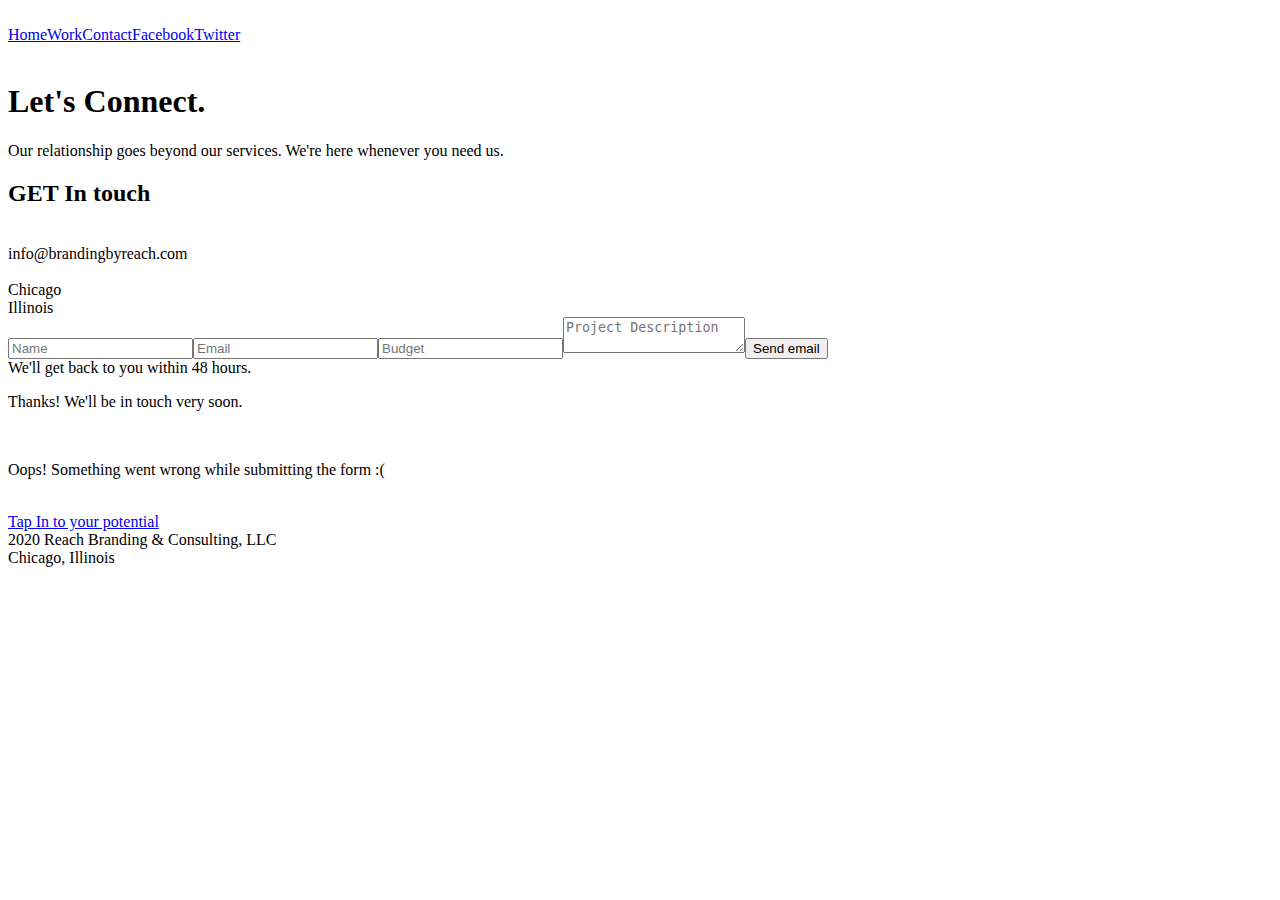
==== contact.html @ c4e8cc71 "Update contact.html" ====
<!DOCTYPE html>
<!--  This site was created in Webflow. http://www.webflow.com  -->
<!--  Last Published: Sun Feb 16 2020 21:18:35 GMT+0000 (Coordinated Universal Time)  -->
<html data-wf-page="5e49b156353d455761b708cb" data-wf-site="5e49b156353d456a70b708c3">
<head>
  <meta charset="utf-8">
  <title>Reach Branding & Consulting</title>
  <meta content="Stone Template is an awesome dark and beige muted theme for an agency or any other professional service." name="description">
  <meta content="width=device-width, initial-scale=1" name="viewport">
  <meta content="Webflow" name="generator">
  <link href="css/normalize.css" rel="stylesheet" type="text/css">
  <link href="css/webflow.css" rel="stylesheet" type="text/css">
  <link href="css/reach-44b423.webflow.css" rel="stylesheet" type="text/css">
  <script src="https://ajax.googleapis.com/ajax/libs/webfont/1.6.26/webfont.js" type="text/javascript"></script>
  <script type="text/javascript">WebFont.load({  google: {    families: ["Vollkorn:400,400italic,700,700italic","Roboto Condensed:300,regular,700","Roboto:300,regular,500"]  }});</script>
  <!-- [if lt IE 9]><script src="https://cdnjs.cloudflare.com/ajax/libs/html5shiv/3.7.3/html5shiv.min.js" type="text/javascript"></script><![endif] -->
  <script type="text/javascript">!function(o,c){var n=c.documentElement,t=" w-mod-";n.className+=t+"js",("ontouchstart"in o||o.DocumentTouch&&c instanceof DocumentTouch)&&(n.className+=t+"touch")}(window,document);</script>
  <link href="images/favicon.ico" rel="shortcut icon" type="image/x-icon">
  <link href="images/webclip.png" rel="apple-touch-icon">
  
</head>
<body>
  <div data-collapse="medium" data-animation="default" data-duration="400" class="navbar w-nav">
    <div class="w-container"><a href="index.html" class="brand w-clearfix w-nav-brand w--current"><img src="images/rh-1.png" width="150" alt="" class="stone-logo"><div class="logo-text"></div></a>
      <nav role="navigation" class="nav-menu w-nav-menu"><a href="index.html" class="nav-link w-nav-link">Home</a><a href="work.html" class="nav-link w-nav-link">Work</a><a href="contact.html" class="nav-link w-nav-link w--current">Contact</a><a href="#" class="nav-link w-hidden-main w-hidden-medium w-hidden-small w-hidden-tiny w-nav-link">Facebook</a><a href="#" class="nav-link w-hidden-main w-hidden-medium w-hidden-small w-hidden-tiny w-nav-link">Twitter</a></nav><a href="http://www.instagram.com/brandedbyreach" class="nav-link social-icons last w-hidden-medium w-hidden-small w-hidden-tiny w-inline-block"><img src="images/instagram-logo.svg" width="16" alt=""></a><a href="https://www.facebook.com/Reach-Branding-Consulting-110448613893207/" class="nav-link social-icons w-hidden-medium w-hidden-small w-hidden-tiny w-inline-block"><img src="images/facebook-icon2.svg" width="15" alt=""></a>
      <div class="menu-button w-nav-button">
        <div class="menu-icon w-icon-nav-menu"></div>
      </div>
    </div>
  </div>
<div id='container'></div>


  <div class="section grey">
    <div class="w-container">
      <h1>Let&#x27;s Connect.</h1>
      <div class="horizontal-bar beige"></div>
      <div class="subheading">Our relationship goes beyond our services. We're here whenever you need us.</div>
    </div>
  </div>
  <div>
    <div class="w-container">
      <div class="w-row">
        <div class="contact-info-column w-col w-col-4">
          <h2>GET In touch</h2><img src="images/envelope.svg" alt="" class="contact-icon">
          <div class="contact-text">info@brandingbyreach.com</div><img src="images/map-pin.svg" alt="" class="contact-icon">
          <div class="contact-text">Chicago<br>Illinois</div>
        </div>
        <div id="contact-form" class="contact-form-column w-col w-col-8">
          <div class="w-form">
            <form   "action="https://formspree.io/meqrplng" method="POST" name="email-form" data-name="Email Form"><input type="text" name="name" data-name="Name" placeholder="Name" maxlength="256" required="" class="field w-input"><input type="email" name="email" data-name="Email" placeholder="Email" maxlength="256" required="" class="field w-input"><input type="email" name="budget" data-name="Budget" placeholder="Budget" maxlength="256" required="" class="field w-input"><textarea placeholder="Project Description" maxlength="5000" name="description" data-name="description" required="" class="field w-input"></textarea><input type="submit" value="Send email" data-wait="Please wait..." class="button form w-button">
              <div>We&#x27;ll get back to you within 48 hours. </div>
            </form>
            <div class="success w-clearfix w-form-done">
              <p class="success-message">Thanks! We&#x27;ll be in touch very soon.</p><a href="#" class="brand w-nav-brand"></a><img src="images/stone-logo.svg" width="30" alt=""></div>
            <div class="w-form-fail">
              <p>Oops! Something went wrong while submitting the form :(</p>
            </div>
          </div>
        </div>
      </div>
    </div>
  </div>
  <div class="section footer">
    <div class="w-container">
      <div class="w-row">
        <div class="w-col w-col-4"><img src="images/logo3.png" width="200" alt="" class="stone-logo footer">
          <div class="footer-text w-hidden-small w-hidden-tiny"></div>
        </div>
        <div class="w-col w-col-4"><a href="contact.html" class="button beige footer">Tap In to your potential</a></div>
        <div class="w-col w-col-4">
          <div class="footer-text address">2020 Reach Branding & Consulting, LLC <br>Chicago, Illinois</div>
        </div>
      </div>
    </div>
  </div>
  <script src="https://d3e54v103j8qbb.cloudfront.net/js/jquery-3.4.1.min.220afd743d.js" type="text/javascript" integrity="sha256-CSXorXvZcTkaix6Yvo6HppcZGetbYMGWSFlBw8HfCJo=" crossorigin="anonymous"></script>
  <script src="js/webflow.js" type="text/javascript"></script>
  <!-- [if lte IE 9]><script src="https://cdnjs.cloudflare.com/ajax/libs/placeholders/3.0.2/placeholders.min.js"></script><![endif] -->
</body>
</html>
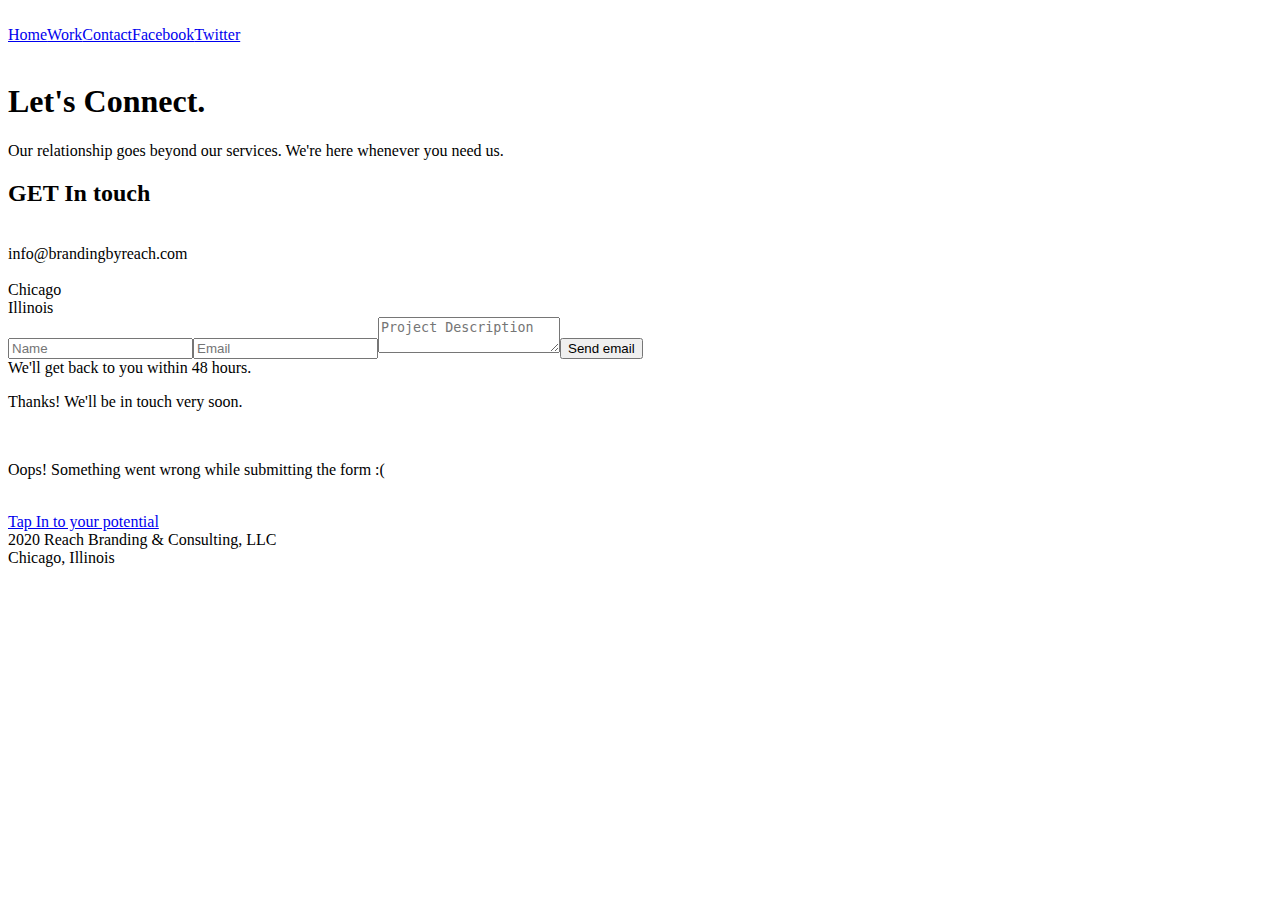
==== commit 3d2829d6: "Update contact.html" ====
--- a/contact.html
+++ b/contact.html
@@ -7,7 +7,21 @@
   <title>Reach Branding & Consulting</title>
   <meta content="Stone Template is an awesome dark and beige muted theme for an agency or any other professional service." name="description">
   <meta content="width=device-width, initial-scale=1" name="viewport">
-  <meta content="Webflow" name="generator">
+  <meta content="Reach Branding & Consulting" name="Reach">
+  <link rel="apple-touch-icon" sizes="57x57" href="images/apple-icon-57x57.png">
+  <link rel="apple-touch-icon" sizes="60x60" href="images/apple-icon-60x60.png">
+  <link rel="apple-touch-icon" sizes="72x72" href="images/apple-icon-72x72.png">
+  <link rel="apple-touch-icon" sizes="76x76" href="images/apple-icon-76x76.png">
+  <link rel="apple-touch-icon" sizes="114x114" href="images/apple-icon-114x114.png">
+  <link rel="apple-touch-icon" sizes="120x120" href="images/apple-icon-120x120.png">
+  <link rel="apple-touch-icon" sizes="144x144" href="images/apple-icon-144x144.png">
+  <link rel="apple-touch-icon" sizes="152x152" href="images/apple-icon-152x152.png">
+  <link rel="apple-touch-icon" sizes="180x180" href="images/apple-icon-180x180.png">
+  <link rel="icon" type="image/png" sizes="192x192"  href="images/android-icon-192x192.png">
+  <link rel="icon" type="image/png" sizes="32x32" href="images/favicon-32x32.png">
+  <link rel="icon" type="image/png" sizes="96x96" href="images/favicon-96x96.png">
+  <link rel="icon" type="image/png" sizes="16x16" href="images/favicon-16x16.png">
+  <link rel="manifest" href="images/manifest.json">
   <link href="css/normalize.css" rel="stylesheet" type="text/css">
   <link href="css/webflow.css" rel="stylesheet" type="text/css">
   <link href="css/reach-44b423.webflow.css" rel="stylesheet" type="text/css">
@@ -48,7 +62,7 @@
         </div>
         <div id="contact-form" class="contact-form-column w-col w-col-8">
           <div class="w-form">
-            <form   "action="https://formspree.io/meqrplng" method="POST" name="email-form" data-name="Email Form"><input type="text" name="name" data-name="Name" placeholder="Name" maxlength="256" required="" class="field w-input"><input type="email" name="email" data-name="Email" placeholder="Email" maxlength="256" required="" class="field w-input"><input type="email" name="budget" data-name="Budget" placeholder="Budget" maxlength="256" required="" class="field w-input"><textarea placeholder="Project Description" maxlength="5000" name="description" data-name="description" required="" class="field w-input"></textarea><input type="submit" value="Send email" data-wait="Please wait..." class="button form w-button">
+            <form   action="https://formspree.io/meqrplng" method="POST" name="email-form" data-name="Email Form"><input type="text" name="name" data-name="Name" placeholder="Name" maxlength="256" required="" class="field w-input"><input type="email" name="email" data-name="Email" placeholder="Email" maxlength="256" required="" class="field w-input"><textarea placeholder="Project Description" maxlength="5000" name="description" data-name="description" required="" class="field w-input"></textarea><input type="submit" value="Send email" data-wait="Please wait..." class="button form w-button">
               <div>We&#x27;ll get back to you within 48 hours. </div>
             </form>
             <div class="success w-clearfix w-form-done">
